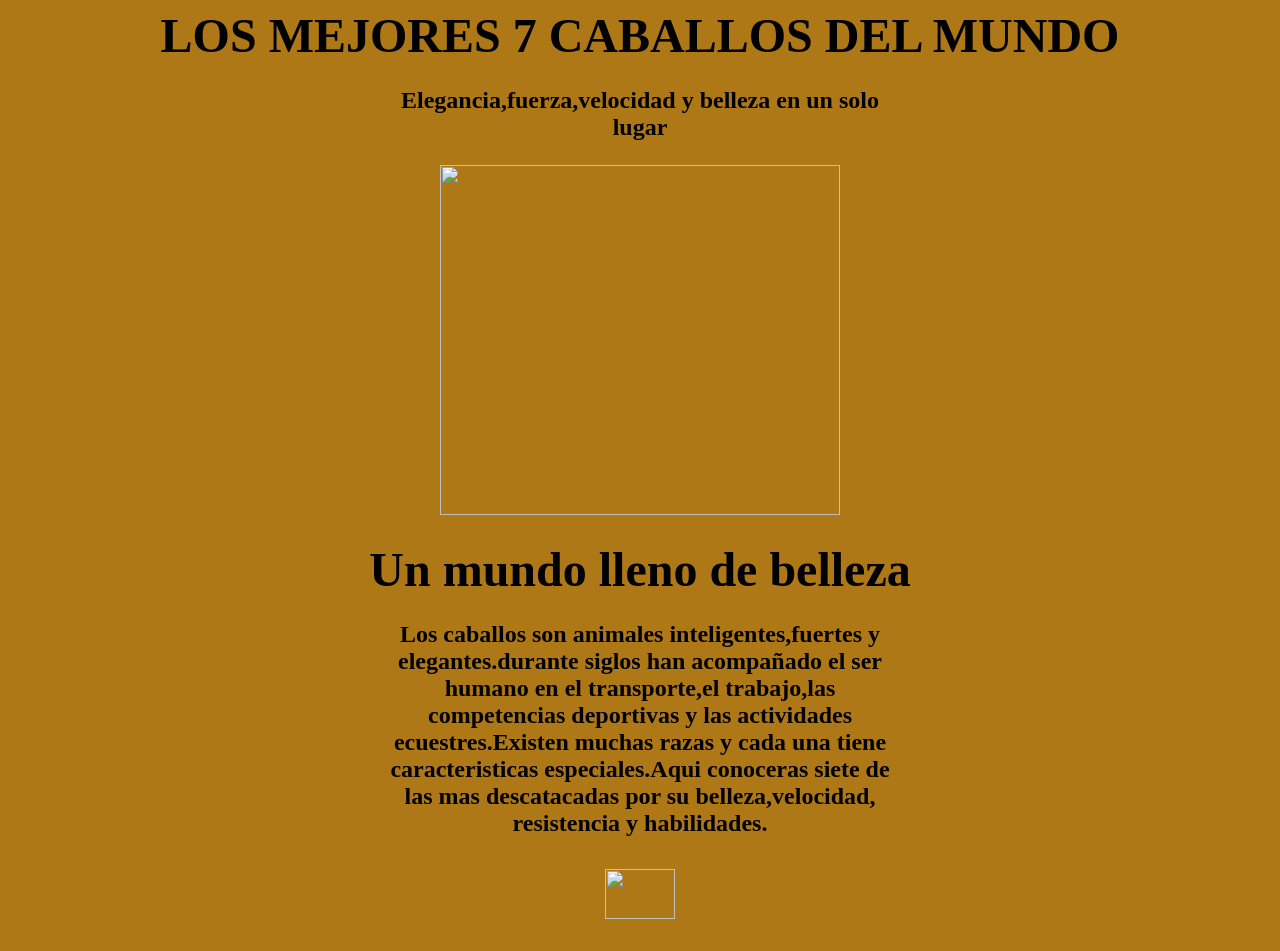
==== index.html @ a4b98d04 "Add files via upload" ====
<html>
<head>
<tittle></tittle>
</head>
<body>
<body bgcolor="#af7817">
<center>
<b><font size="80">LOS MEJORES 7 CABALLOS DEL MUNDO</font></b>
<center><b><font size="5"><p aling="justify">Elegancia,fuerza,velocidad y belleza en un solo<br>lugar</b></p>
<center><a href="destacadas.HTML"><img src="TVPO6697.PNG" border="0" height="350" width="400"></center></a>
<br>
<b><font size="50">Un mundo lleno de belleza</font></b>
<center><b><font size="5"><p aling="justify">Los caballos son animales inteligentes,fuertes y <br>elegantes.durante siglos han acompañado el ser<br> humano en el transporte,el trabajo,las<br> competencias deportivas y las actividades<br>ecuestres.Existen muchas razas y cada una tiene<br>caracteristicas especiales.Aqui conoceras siete de<br> las mas descatacadas por su belleza,velocidad,<br>resistencia y habilidades.</p>
<td><center><h4><a href="destacadas.HTML"><img src="derecha.png" height="50" width="70" border="0"></a></h4></center>
</body>
</html>
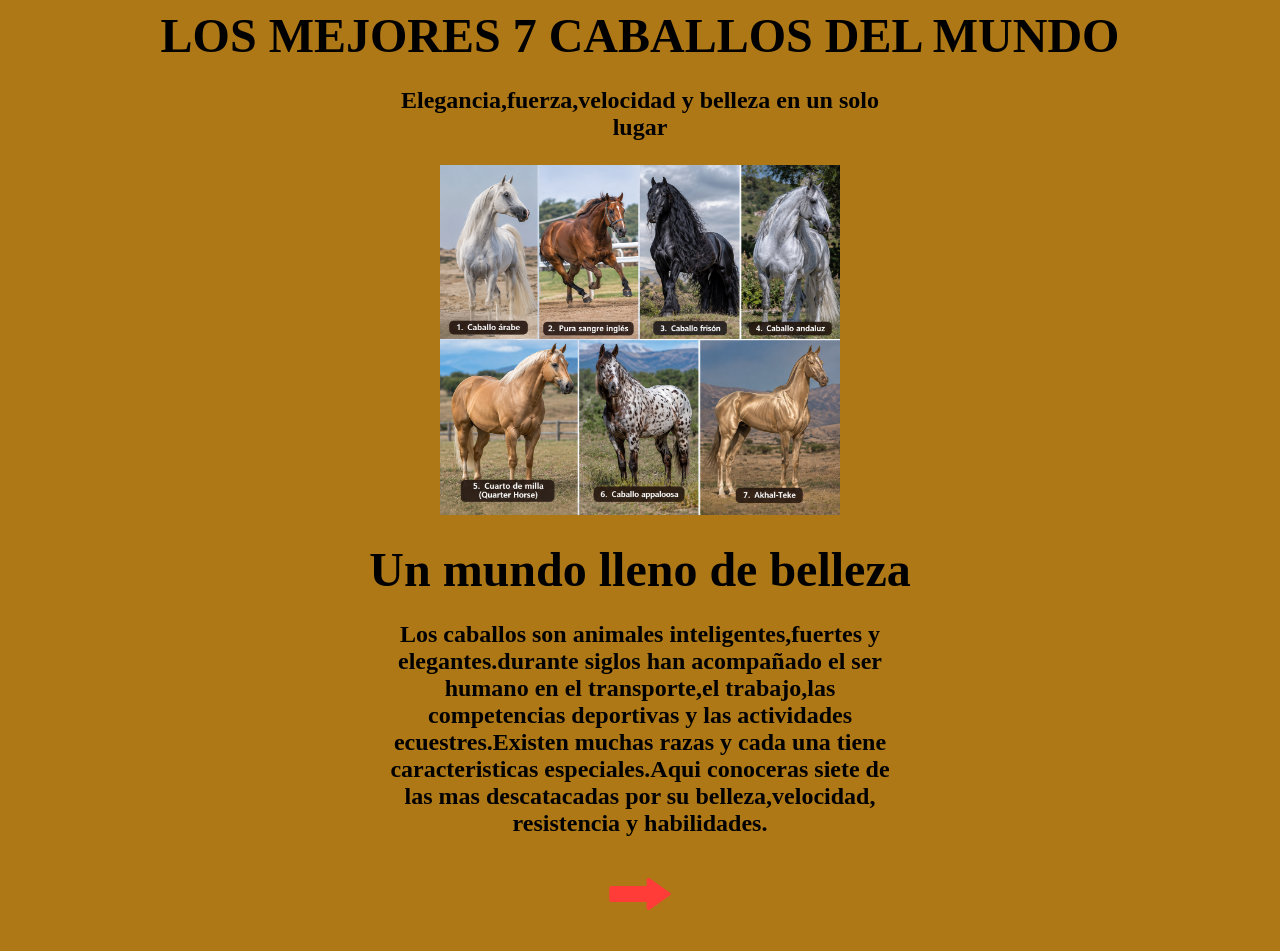
==== commit f77ca034: "Update index.html" ====
--- a/index.html
+++ b/index.html
@@ -11,7 +11,8 @@
 <br>
 <b><font size="50">Un mundo lleno de belleza</font></b>
 <center><b><font size="5"><p aling="justify">Los caballos son animales inteligentes,fuertes y <br>elegantes.durante siglos han acompañado el ser<br> humano en el transporte,el trabajo,las<br> competencias deportivas y las actividades<br>ecuestres.Existen muchas razas y cada una tiene<br>caracteristicas especiales.Aqui conoceras siete de<br> las mas descatacadas por su belleza,velocidad,<br>resistencia y habilidades.</p>
-<td><center><h4><a href="destacadas.HTML"><img src="derecha.png" height="50" width="70" border="0"></a></h4></center>
+<td><center><h4><a href="destacadas.html"><img src="derecha.png" height="50" width="70" border="0"></a></h4></center>
 </body>
 </html>
 
+
